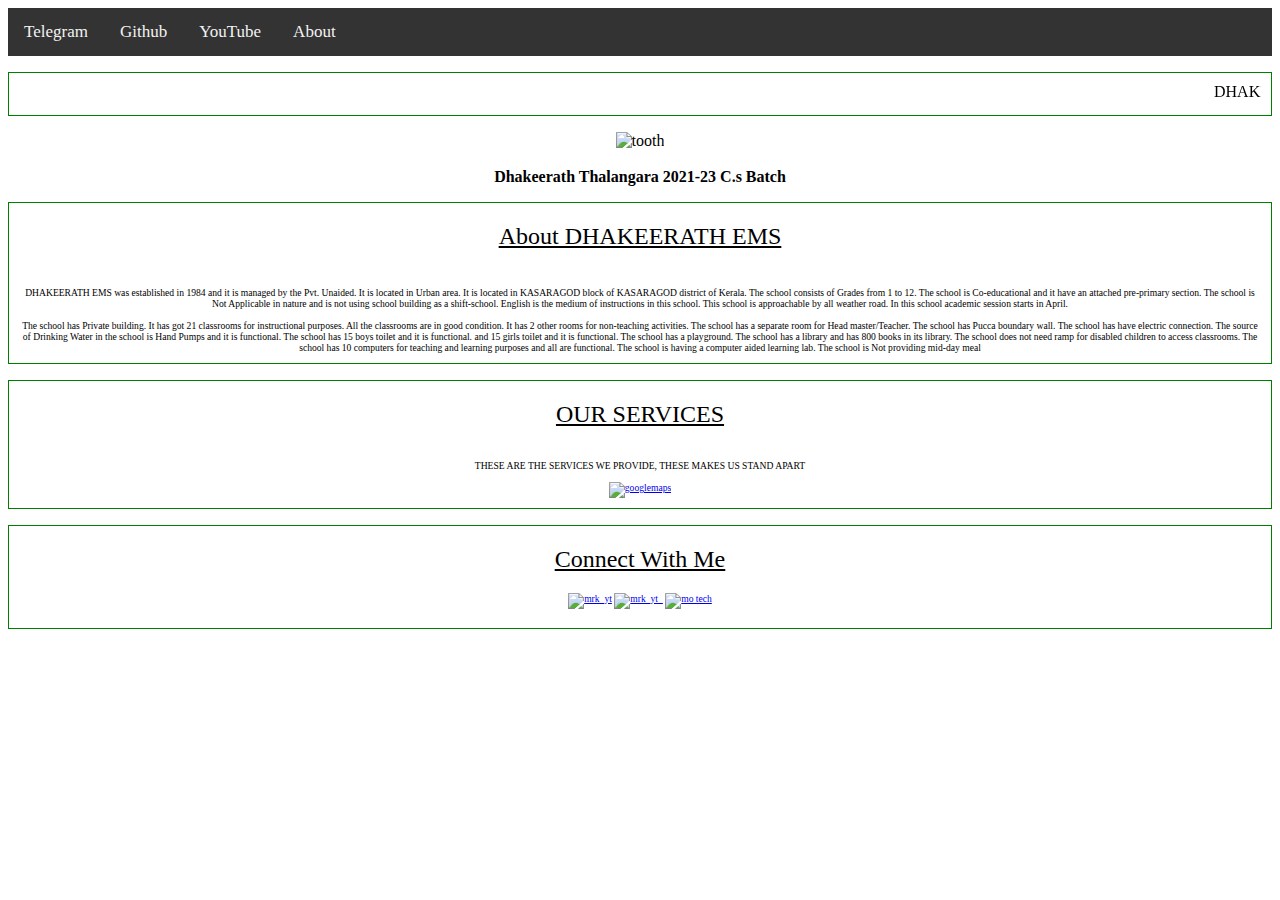
==== home.html @ c044584d "Update and rename index.html to home.html" ====
<!DOCTYPE html>
<html lang="en">

<head>
    <title>DHAKEERATH ENGLISH MEDIUM HIGHER SECONDARY SCHOOL</title>
</head>

<meta name="viewport" content="width=device-width, initial-scale=1" /> 


<head>
<style>

.navbar { background-color: #333; overflow: hidden; }

.navbar a { float: left; color: #f2f2f2; text-align: center; padding: 14px 16px; text-decoration: none; font-size: 17px; }

.active { float: left; color: #f2f2f2; text-align: center; padding: 14px 16px; text-decoration: none; font-size: 17px; }

</style>
</head>

<body>
    <div class="navbar">
      <a class="active" href="https://t.me/Mo_Tech_YT">Telegram</a>
      <a href="https://github.com/MoTechYT/PR0FESS0R-99">Github</a>
      <a href="https://www.youtube.com/c/MoTech_YT">YouTube</a>
      <a href="#about">About</a>
    </div>
</body>

<body> <center> 
<p>
<div style="background-color: #fff ; padding: 10px; border: 1px solid green;">
<marquee>  
<body>
DHAKEERATH ENGLISH MEDIUM HIGHER SECONDARY SCHOOL
</body>
</marquee>
</div>
</p>
</body>

<body>
<img src="https://graph.org/file/5f20a96c12c5640fff345.jpg" alt="tooth" style="width:250px;height:200px;">
</body>

<body> <center>
<br>
<b>Dhakeerath 
Thalangara 2021-23 C.s Batch</b>
</br>
</body>

<body>
<p>
<div style="background-color: #fff ; padding: 10px; border: 1px solid green; font-size: 0.6rem;">
<div style="background-color: #fff ; padding: 10px; font-size: 1.5rem;">
<u>About DHAKEERATH EMS</u><br></br>
</div>
DHAKEERATH EMS was established in 1984 and it is managed by the Pvt. Unaided. It is located in Urban area. It is located in KASARAGOD block of KASARAGOD district of Kerala. The school consists of Grades from 1 to 12. The school is Co-educational and it have an attached pre-primary section. The school is Not Applicable in nature and is not using school building as a shift-school. English is the medium of instructions in this school. This school is approachable by all weather road. In this school academic session starts in April.
<br></br>
The school has Private building. It has got 21 classrooms for instructional purposes. All the classrooms are in good condition. It has 2 other rooms for non-teaching activities. The school has a separate room for Head master/Teacher. The school has Pucca boundary wall. The school has have electric connection. The source of Drinking Water in the school is Hand Pumps and it is functional. The school has 15 boys toilet and it is functional. and 15 girls toilet and it is functional. The school has a playground. The school has a library and has 800 books in its library. The school does not need ramp for disabled children to access classrooms. The school has 10 computers for teaching and learning purposes and all are functional. The school is having a computer aided learning lab. The school is Not providing mid-day meal
</div>
</p>
</body>


<body>
<p>
<div style="background-color: #fff ; padding: 10px; border: 1px solid green; font-size: 0.6rem;">
<div style="background-color: #fff ; padding: 10px; font-size: 1.5rem;">
<u>OUR SERVICES</u>
</div>
<br></br>
THESE ARE THE SERVICES WE PROVIDE, THESE MAKES US STAND APART
<br></br>
<a href="https://goo.gl/maps/9iPNRdeUsLKP6eAp6"><img alt="googlemaps" src="https://img.shields.io/badge/Go.To.Lcation-%22B1B17.svg?&logo=googlemaps&logoColor=white"></a>
</div>
</p>
</body>


<body>
<div style="background-color: #fff ; padding: 10px; border: 1px solid green; font-size: 0.6rem;">
<div style="background-color: #fff ; padding: 10px; font-size: 1.5rem;">
<u>Connect With Me</u>
</div>
<p align="center">
<a href="https://fb.com/mrk_yt" target="blank"><img align="center" src="https://raw.githubusercontent.com/rahuldkjain/github-profile-readme-generator/master/src/images/icons/Social/facebook.svg" alt="mrk_yt" height="30" width="40" /></a>
<a href="https://instagram.com/mrk_yt_" target="blank"><img align="center" src="https://raw.githubusercontent.com/rahuldkjain/github-profile-readme-generator/master/src/images/icons/Social/instagram.svg" alt="mrk_yt_" height="30" width="40" /></a>
<a href="https://www.youtube.com/c/MoTech_YT" target="blank"><img align="center" src="https://raw.githubusercontent.com/rahuldkjain/github-profile-readme-generator/master/src/images/icons/Social/youtube.svg" alt="mo tech" height="30" width="40" /></a>
</p>
</div>
</body>


</html>
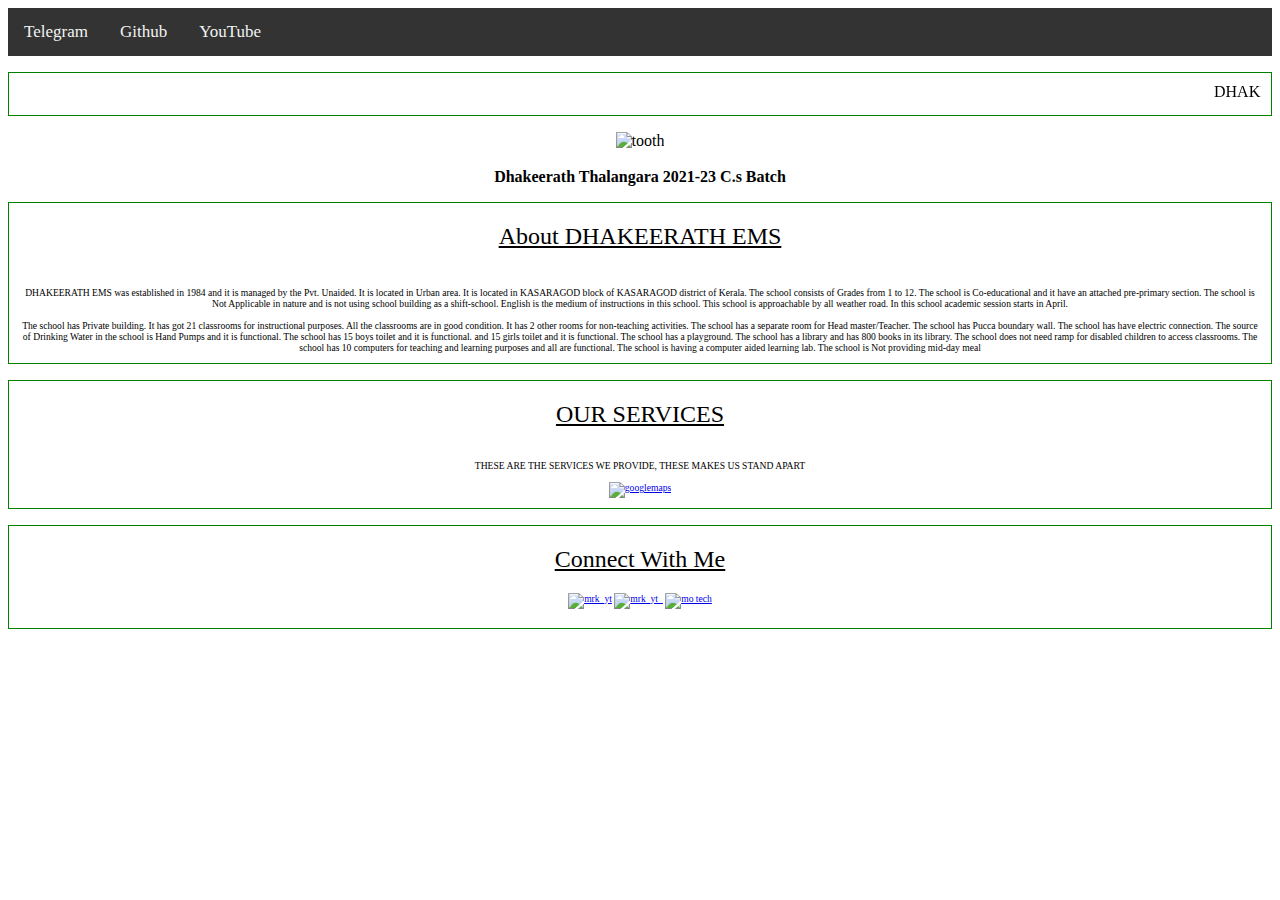
==== commit 3b41241f: "Update home.html" ====
--- a/home.html
+++ b/home.html
@@ -25,7 +25,6 @@
       <a class="active" href="https://t.me/Mo_Tech_YT">Telegram</a>
       <a href="https://github.com/MoTechYT/PR0FESS0R-99">Github</a>
       <a href="https://www.youtube.com/c/MoTech_YT">YouTube</a>
-      <a href="#about">About</a>
     </div>
 </body>
 
